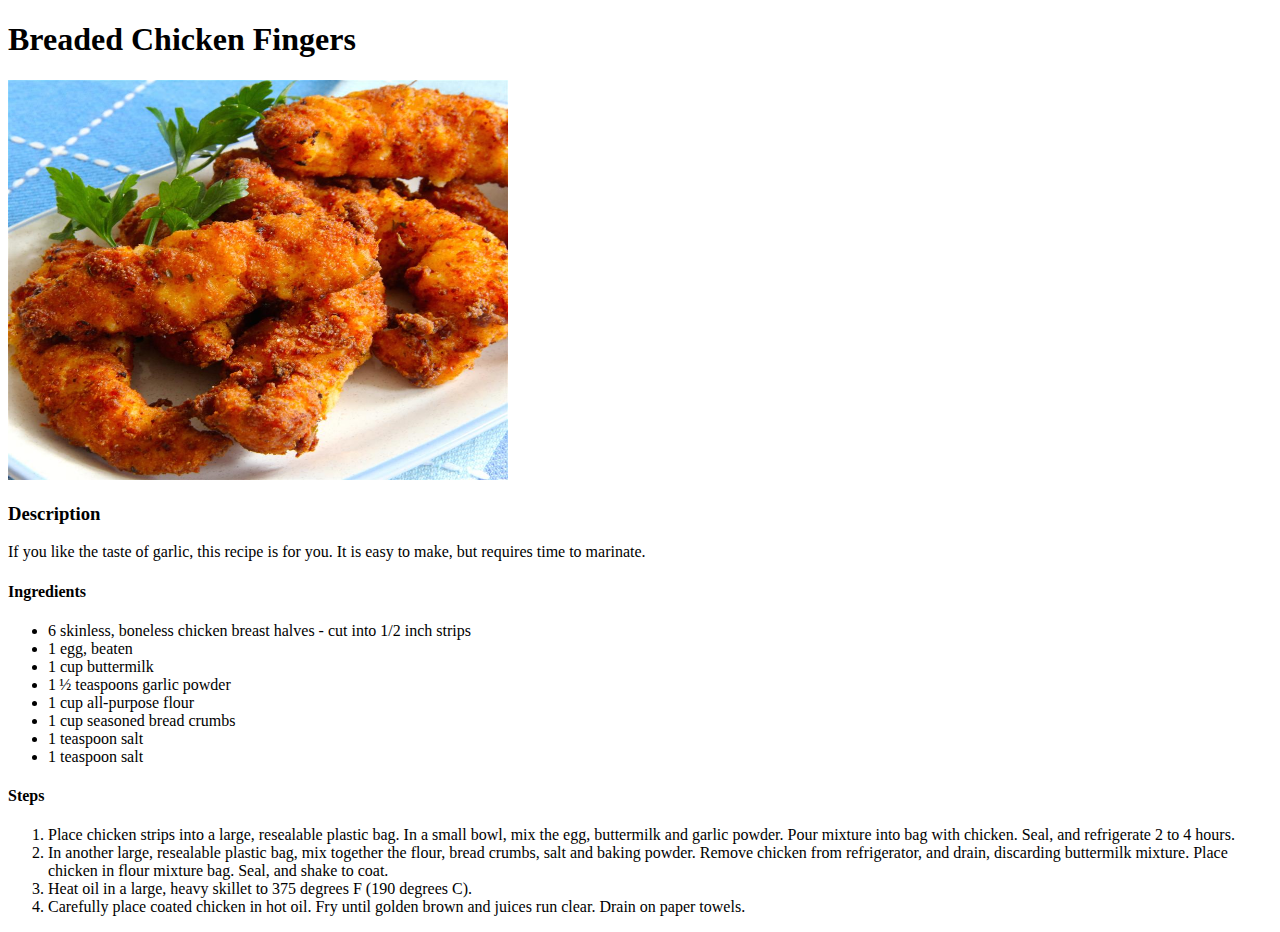
==== recipes/chickenFingers.html @ a69ece7e "Adding chicken finger recipe" ====
<!DOCTYPE html>
<html lang="en">
<head>
    <meta charset="UTF-8">
    <meta http-equiv="X-UA-Compatible" content="IE=edge">
    <meta name="viewport" content="width=device-width, initial-scale=1.0">
    <title>Document</title>
</head>
<body>
    <h1>Breaded Chicken Fingers
    </h1>
    <img src="../images/chicken.jpeg" alt="Waffles" width="500" height="400">
<h3>Description</h3>
<p>If you like the taste of garlic, this recipe is for you. It is easy to make, but requires time to marinate.

</p>
<h4>Ingredients</h4>
<ul>
    <li>6 skinless, boneless chicken breast halves - cut into 1/2 inch strips
    </li>
    <li>1 egg, beaten
    </li>
    <li>1 cup buttermilk
    </li>
    <li>1 ½ teaspoons garlic powder
    </li>
    <li>1 cup all-purpose flour
    </li>
    <li>1 cup seasoned bread crumbs
    </li>
    <li>1 teaspoon salt
    </li>
    <li>1 teaspoon salt
    </li>
</ul>

<h4>Steps</h4>
<ol>
<li>Place chicken strips into a large, resealable plastic bag. In a small bowl, mix the egg, buttermilk and garlic powder. Pour mixture into bag with chicken. Seal, and refrigerate 2 to 4 hours.

</li>
<li>In another large, resealable plastic bag, mix together the flour, bread crumbs, salt and baking powder. Remove chicken from refrigerator, and drain, discarding buttermilk mixture. Place chicken in flour mixture bag. Seal, and shake to coat.



</li><li>Heat oil in a large, heavy skillet to 375 degrees F (190 degrees C).

</li>

<li>Carefully place coated chicken in hot oil. Fry until golden brown and juices run clear. Drain on paper towels.

</li>
</ol>

</body>
</html>
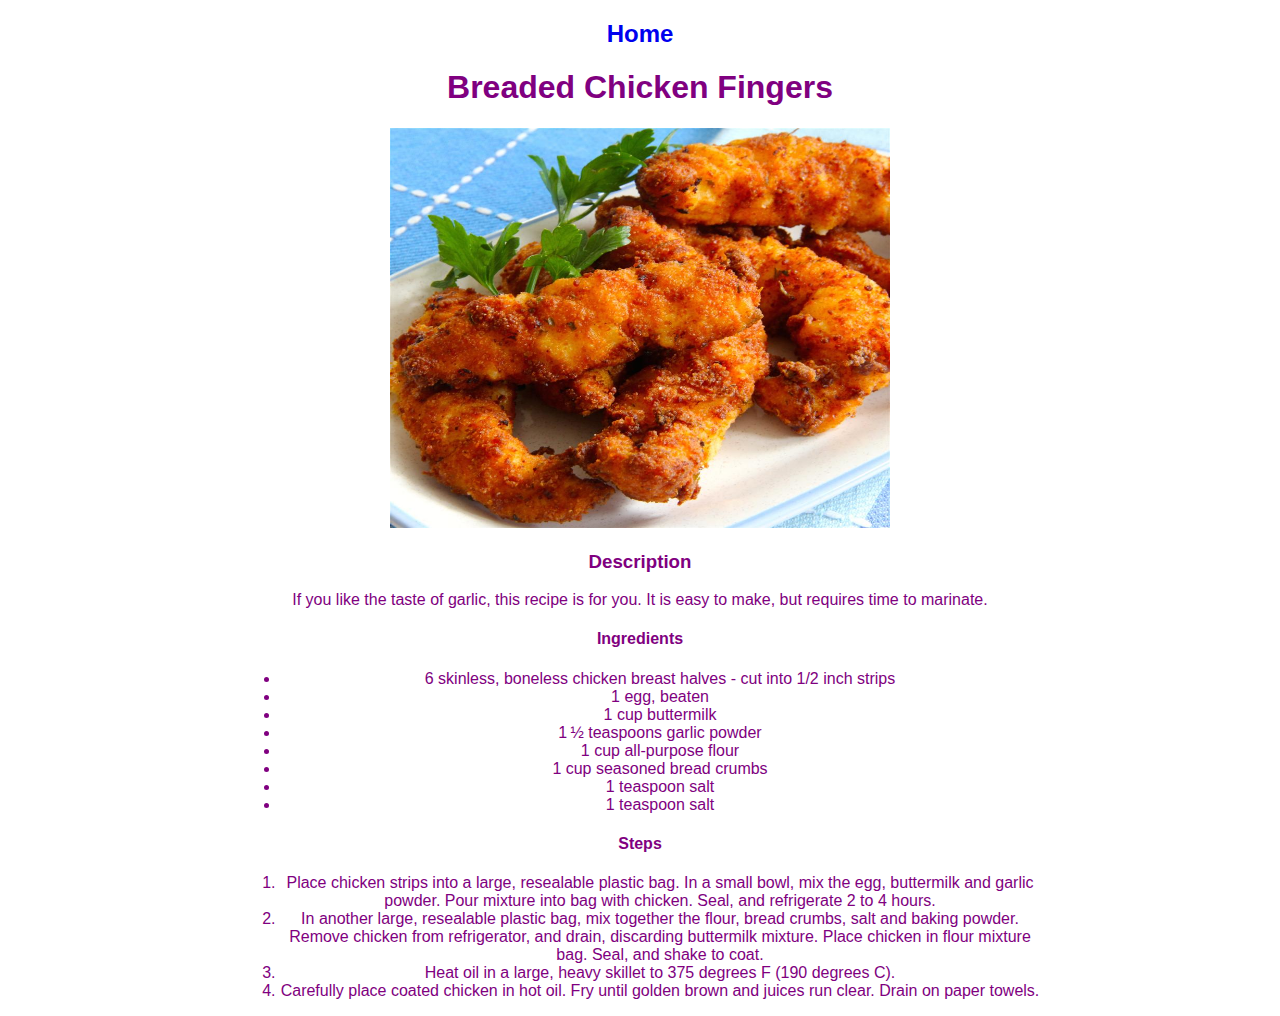
==== commit fe63489c: "Added CSS style sheet Added added some syles to the all the pages" ====
--- a/recipes/chickenFingers.html
+++ b/recipes/chickenFingers.html
@@ -1,56 +1,36 @@
 <!DOCTYPE html>
 <html lang="en">
-<head>
+  <head>
     <meta charset="UTF-8">
+    <link rel="stylesheet" href="..\\style.css">
     <meta http-equiv="X-UA-Compatible" content="IE=edge">
     <meta name="viewport" content="width=device-width, initial-scale=1.0">
     <title>Document</title>
-</head>
-<body>
-    <h1>Breaded Chicken Fingers
-    </h1>
+  </head>
+  <body>
+    <h2> <a  style="text-decoration: none;" href="..\index.html">Home</a> </h2>
+
+    <h1>Breaded Chicken Fingers </h1>
     <img src="../images/chicken.jpeg" alt="Waffles" width="500" height="400">
-<h3>Description</h3>
-<p>If you like the taste of garlic, this recipe is for you. It is easy to make, but requires time to marinate.
-
-</p>
-<h4>Ingredients</h4>
-<ul>
-    <li>6 skinless, boneless chicken breast halves - cut into 1/2 inch strips
-    </li>
-    <li>1 egg, beaten
-    </li>
-    <li>1 cup buttermilk
-    </li>
-    <li>1 ½ teaspoons garlic powder
-    </li>
-    <li>1 cup all-purpose flour
-    </li>
-    <li>1 cup seasoned bread crumbs
-    </li>
-    <li>1 teaspoon salt
-    </li>
-    <li>1 teaspoon salt
-    </li>
-</ul>
-
-<h4>Steps</h4>
-<ol>
-<li>Place chicken strips into a large, resealable plastic bag. In a small bowl, mix the egg, buttermilk and garlic powder. Pour mixture into bag with chicken. Seal, and refrigerate 2 to 4 hours.
-
-</li>
-<li>In another large, resealable plastic bag, mix together the flour, bread crumbs, salt and baking powder. Remove chicken from refrigerator, and drain, discarding buttermilk mixture. Place chicken in flour mixture bag. Seal, and shake to coat.
-
-
-
-</li><li>Heat oil in a large, heavy skillet to 375 degrees F (190 degrees C).
-
-</li>
-
-<li>Carefully place coated chicken in hot oil. Fry until golden brown and juices run clear. Drain on paper towels.
-
-</li>
-</ol>
-
-</body>
+    <h3>Description</h3>
+    <p>If you like the taste of garlic, this recipe is for you. It is easy to make, but requires time to marinate. </p>
+    <h4>Ingredients</h4>
+    <ul>
+      <li>6 skinless, boneless chicken breast halves - cut into 1/2 inch strips </li>
+      <li>1 egg, beaten </li>
+      <li>1 cup buttermilk </li>
+      <li>1 ½ teaspoons garlic powder </li>
+      <li>1 cup all-purpose flour </li>
+      <li>1 cup seasoned bread crumbs </li>
+      <li>1 teaspoon salt </li>
+      <li>1 teaspoon salt </li>
+    </ul>
+    <h4>Steps</h4>
+    <ol>
+      <li>Place chicken strips into a large, resealable plastic bag. In a small bowl, mix the egg, buttermilk and garlic powder. Pour mixture into bag with chicken. Seal, and refrigerate 2 to 4 hours. </li>
+      <li>In another large, resealable plastic bag, mix together the flour, bread crumbs, salt and baking powder. Remove chicken from refrigerator, and drain, discarding buttermilk mixture. Place chicken in flour mixture bag. Seal, and shake to coat. </li>
+      <li>Heat oil in a large, heavy skillet to 375 degrees F (190 degrees C). </li>
+      <li>Carefully place coated chicken in hot oil. Fry until golden brown and juices run clear. Drain on paper towels. </li>
+    </ol>
+  </body>
 </html>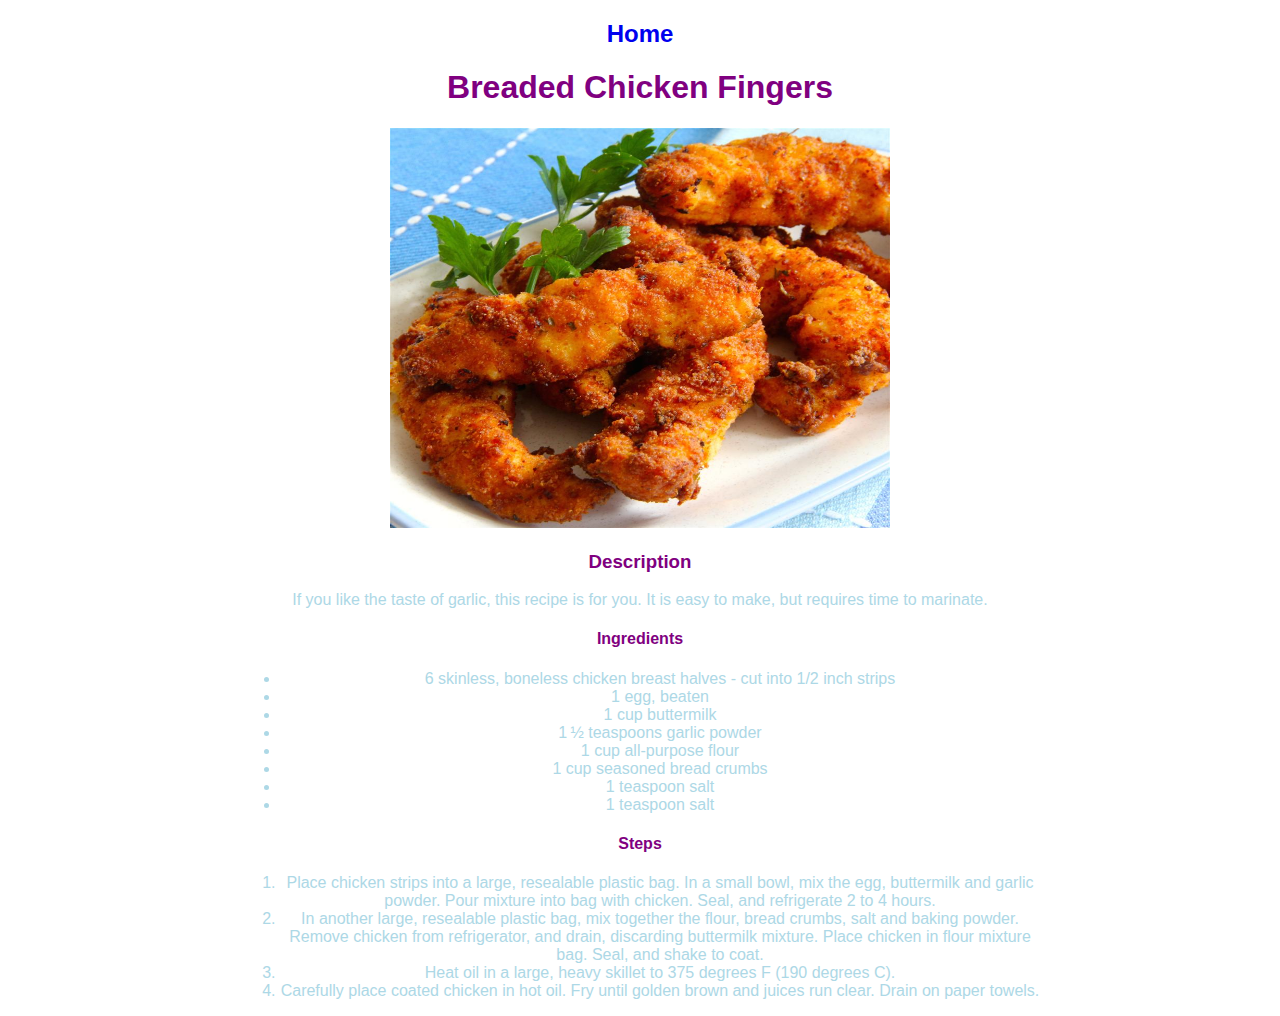
==== commit c7107ce1: "Adding contianer element to add the recipes pages" ====
--- a/recipes/chickenFingers.html
+++ b/recipes/chickenFingers.html
@@ -12,6 +12,7 @@
 
     <h1>Breaded Chicken Fingers </h1>
     <img src="../images/chicken.jpeg" alt="Waffles" width="500" height="400">
+   <div class="container" > 
     <h3>Description</h3>
     <p>If you like the taste of garlic, this recipe is for you. It is easy to make, but requires time to marinate. </p>
     <h4>Ingredients</h4>
@@ -32,5 +33,6 @@
       <li>Heat oil in a large, heavy skillet to 375 degrees F (190 degrees C). </li>
       <li>Carefully place coated chicken in hot oil. Fry until golden brown and juices run clear. Drain on paper towels. </li>
     </ol>
+    </div>
   </body>
 </html>